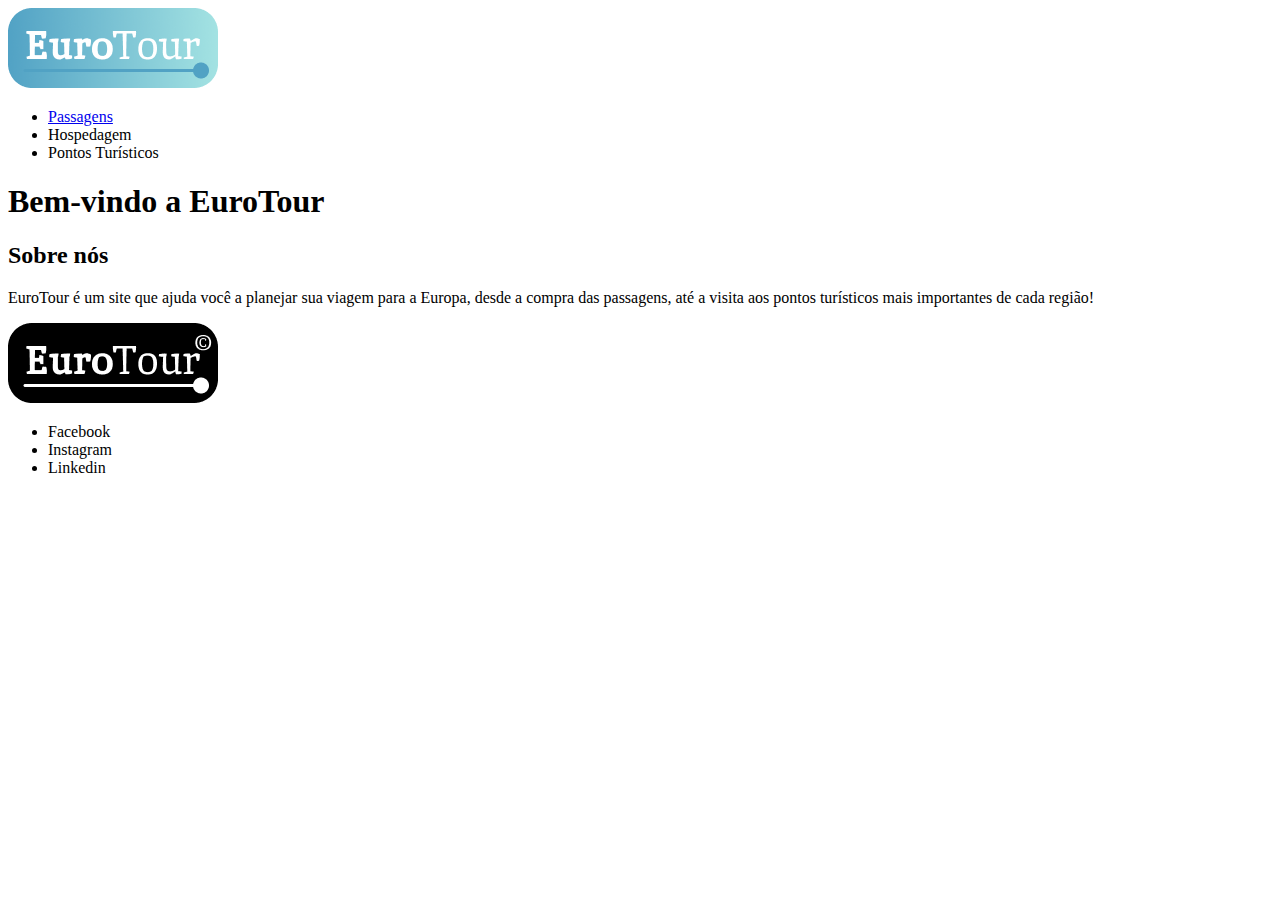
==== index.html @ 97f400bf "Primeiro commit" ====
<!DOCTYPE html>
<html lang="en">

<head>
  <meta charset="UTF-8">
  <meta http-equiv="X-UA-Compatible" content="IE=edge">
  <meta name="viewport" content="width=device-width, initial-scale=1.0">
  <link rel="stylesheet" href="style.css">
  <title>Document</title>
</head>

<body>
  <header>
    <img src="img\eurotour-logo-cor.png" alt="logo-cor-eurotour">
    <!-- <span>EuroTour</span> -->
    <nav>
      <ul>
        <li> <a href="passagens.html" target="_blank">Passagens</a> </li>
        <li>Hospedagem</li>
        <li>Pontos Turísticos</li>
      </ul>
    </nav>
  </header>
  <main>
    <h1>Bem-vindo a EuroTour</h1>
    <section>
      <h2>Sobre nós</h2>
      <p>EuroTour é um site que ajuda você a planejar sua viagem para a Europa, desde a compra das passagens, até a
        visita aos pontos turísticos mais importantes de cada região!</p>
    </section>
  </main>
  <footer>
    <img src="img\eurotour-logo-pb.png" alt="logo-pb-eurotour">
    <!-- <span>EuroTour(c)</span> -->
    <ul>
      <li>Facebook</li>
      <li>Instagram</li>
      <li>Linkedin</li>
    </ul>
  </footer>
</body>

</html>
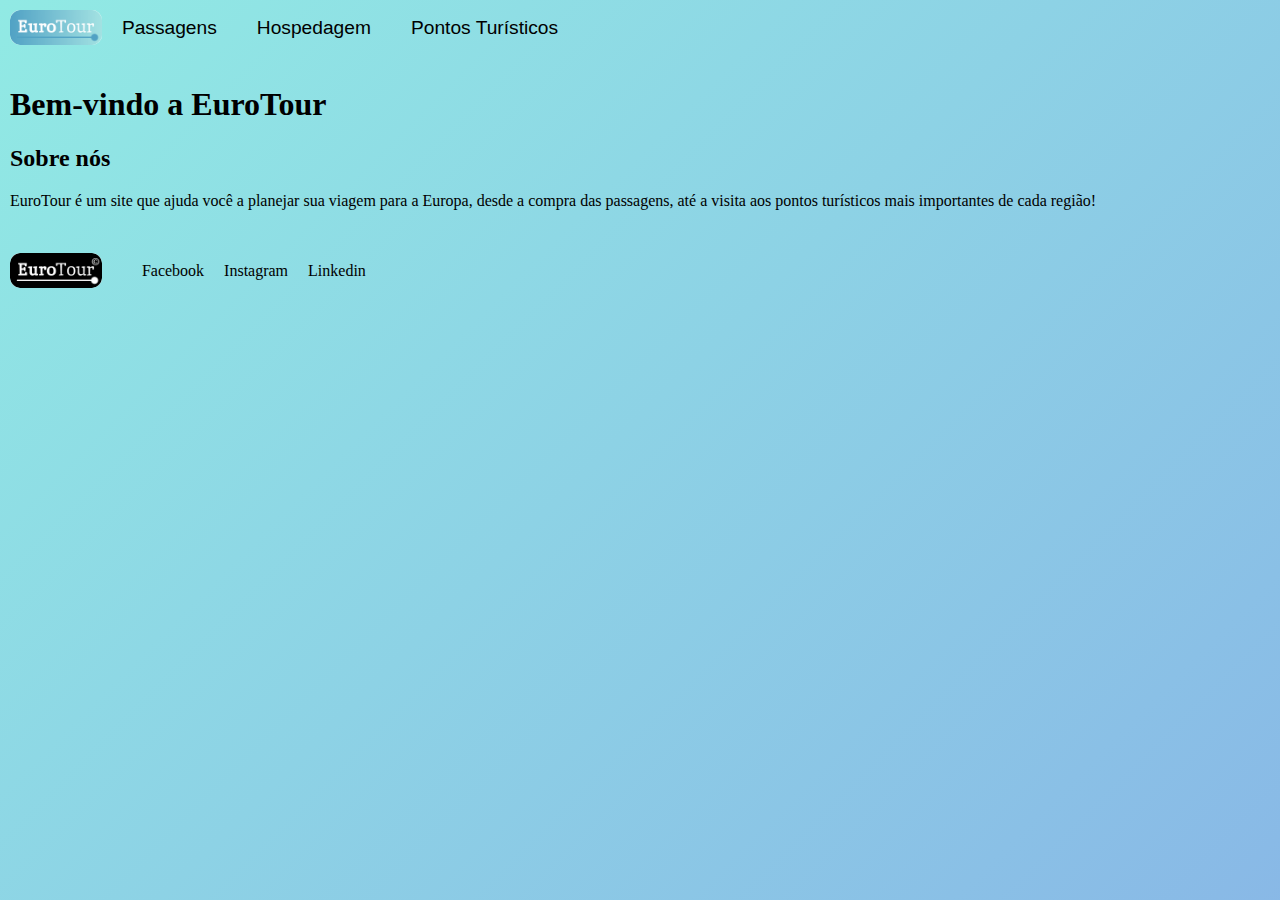
==== commit 3a5c7452: "stilizar página com css" ====
--- a/index.html
+++ b/index.html
@@ -11,8 +11,7 @@
 
 <body>
   <header>
-    <img src="img\eurotour-logo-cor.png" alt="logo-cor-eurotour">
-    <!-- <span>EuroTour</span> -->
+    <img src="img\eurotour-logo-cor.png" alt="logo-cor-eurotour" class="logo">
     <nav>
       <ul>
         <li> <a href="passagens.html" target="_blank">Passagens</a> </li>
@@ -30,8 +29,7 @@
     </section>
   </main>
   <footer>
-    <img src="img\eurotour-logo-pb.png" alt="logo-pb-eurotour">
-    <!-- <span>EuroTour(c)</span> -->
+    <img src="img\eurotour-logo-pb.png" alt="logo-pb-eurotour" class="logo">
     <ul>
       <li>Facebook</li>
       <li>Instagram</li>
@@ -40,4 +38,4 @@
   </footer>
 </body>
 
-</html>+</html>
--- a/style.css
+++ b/style.css
@@ -0,0 +1,83 @@
+header {
+    display: flex;
+    justify-content: flex-start;
+    align-items: center;
+    padding: 10px;   
+    font-family: Geneva, sans-serif;
+    font-size: larger;
+}
+
+header .logo {
+    max-height: 35px;
+    border-radius: 10px;
+}
+
+header nav ul {
+    display: flex;
+    list-style: none;
+    padding: 0;
+    margin: 0;
+}
+
+header nav ul li {
+    margin-left: 20px;
+}
+
+header nav ul li a {
+    text-decoration: none;
+    color: inherit;
+}
+
+
+main {
+    font-family: Roboto, Cambria, Cochin, Georgia, Times, 'Times New Roman', serif;
+}
+
+
+footer {
+    display: flex;
+    justify-content: flex-start;
+    align-items: center;
+    padding: 10px;
+}
+
+ul {
+    display: flex;
+    gap: 20px;
+}
+
+footer ul li {
+    display: flex;
+    list-style: none;
+}
+
+footer .logo {
+    max-height: 35px;
+    border-radius: 10px;
+}
+
+main {
+    padding: 10px;
+}
+
+body {
+    margin: 0;
+    padding: 0;
+    background: linear-gradient(-45deg, #ff7e5f, #feb47b, #86a8e7, #91eae4);
+    background-size: 400% 400%;
+    animation: gradientBackground 15s ease infinite;
+    height: 100vh;
+  }
+  
+  @keyframes gradientBackground {
+    0% {
+      background-position: 0% 50%;
+    }
+    50% {
+      background-position: 100% 50%;
+    }
+    100% {
+      background-position: 0% 50%;
+    }
+  }
+  